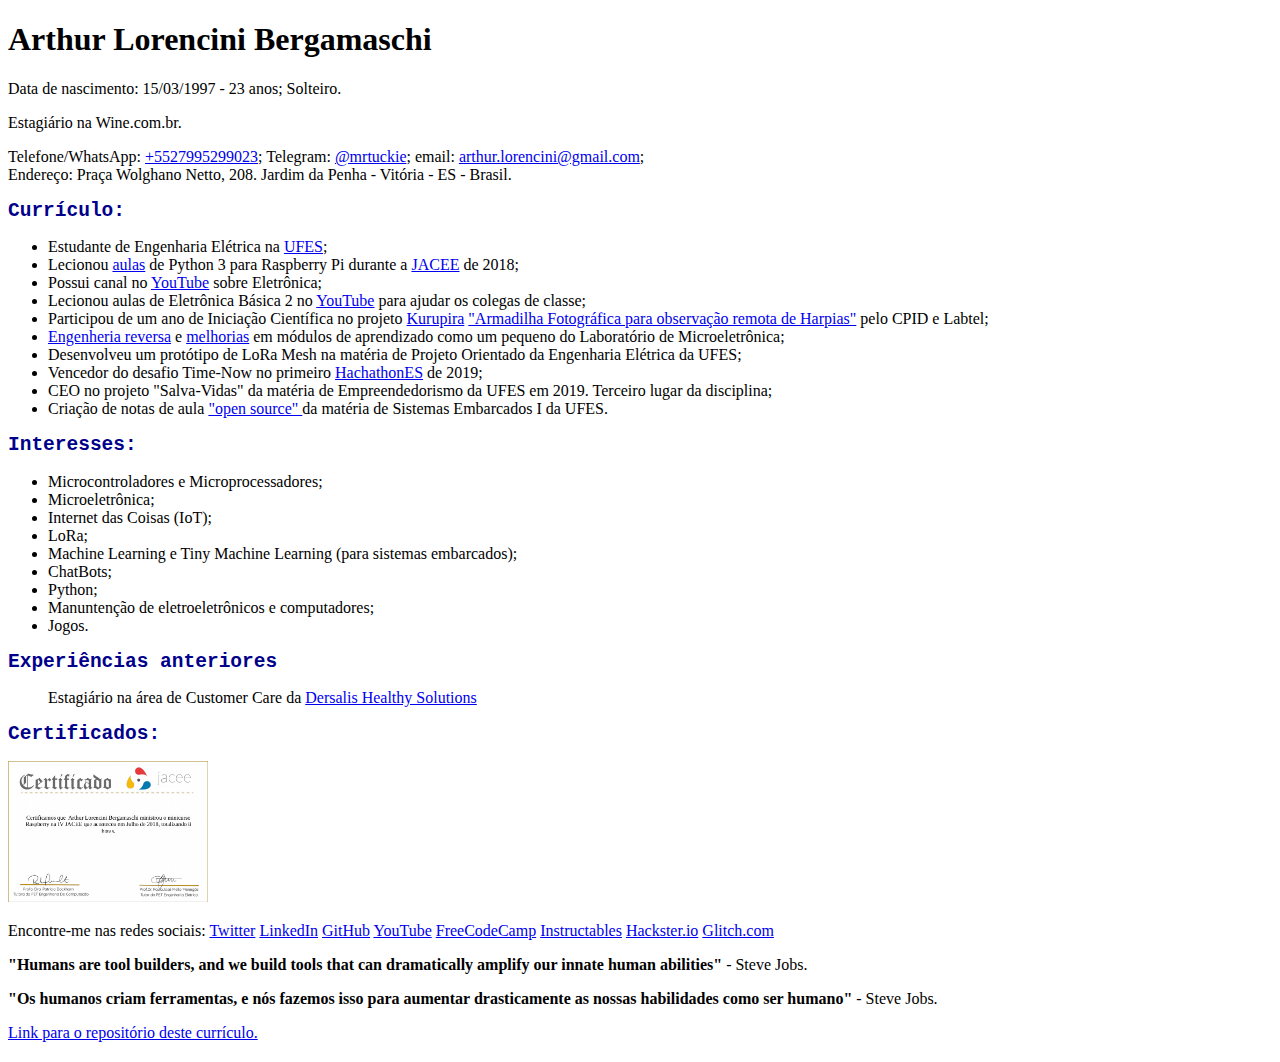
==== index.html @ fd49c739 "Update index.html" ====
<!DOCTYPE html>
<html>

<head>
  <title>Arthur Lorencini Bergamaschi</title>
  <link rel="shortcut icon" href="assets/favicon.ico" />
  <link rel="stylesheet" href="css/style.css" />
  <script src="js/script.js"></script>
</head>

<body>
  <h1 id="nome">Arthur Lorencini Bergamaschi</h1>
  <p>Data de nascimento: 15/03/1997 - 23 anos; Solteiro.</p>
  <p>Estagiário na Wine.com.br.</p>
  <p>
    Telefone/WhatsApp:
    <a href="https://wa.me/5527995299023">+5527995299023</a>; Telegram:
    <a href="https://t.me/mrtuckie">@mrtuckie</a>; email:
    <a href="mailto:arthur.lorencini@gmail.com">arthur.lorencini@gmail.com</a>;<br />
    Endereço: Praça Wolghano Netto, 208. Jardim da Penha - Vitória - ES -
    Brasil.
  </p>

  <h2>Currículo:</h2>
  <ul>
    <li>
      Estudante de Engenharia Elétrica na
      <a href="http://www.ufes.br/">UFES</a>;
    </li>
    <li>
      Lecionou
      <a href="https://github.com/MrTuckie/Minicurso_RSP_Py">aulas</a> de
      Python 3 para Raspberry Pi durante a
      <a href="http://www.jacee.ufes.br/">JACEE</a> de 2018;
    </li>
    <li>
      Possui canal no
      <a href="https://www.youtube.com/user/MrTuckieTuckie">YouTube</a> sobre
      Eletrônica;
    </li>
    <li>
      Lecionou aulas de Eletrônica Básica 2 no
      <a href="https://www.youtube.com/watch?v=g3ci2NJLGsg&list=PL45FBWiIzQXSq3JKdcFplrw7Yf2ausDTN">YouTube</a>
      para ajudar os colegas de classe;
    </li>
    <li>
      Participou de um ano de Iniciação Científica no projeto
      <a href="https://github.com/MrTuckie/ALB_CPID_Kurupira_PCB_2018">Kurupira</a>
      <a href="https://github.com/MrTuckie/ALB_CPID_Kurupira_Code_2018">"Armadilha Fotográfica para observação remota de
        Harpias"</a>
      pelo CPID e Labtel;
    </li>
    <li>
      <a href="https://github.com/MrTuckie/ALB_UFES_Elevador_2017-2">Engenheria reversa</a>
      e
      <a href="https://github.com/MrTuckie/ALB_UFES_Elevador_2018-2">melhorias</a>
      em módulos de aprendizado como um pequeno do Laboratório de
      Microeletrônica;
    </li>
    <li>
      Desenvolveu um protótipo de LoRa Mesh na matéria de Projeto Orientado da
      Engenharia Elétrica da UFES;
    </li>
    <li>
      Vencedor do desafio Time-Now no primeiro
      <a href="https://hackathones.com.br/">HachathonES</a> de 2019;
    </li>
    <li>
      CEO no projeto "Salva-Vidas" da matéria de Empreendedorismo da UFES em
      2019. Terceiro lugar da disciplina;
    </li>
    <li>
      Criação de notas de aula
      <a href="https://github.com/MrTuckie/ALB_SEB_2020-1"> "open source" </a> da matéria de Sistemas Embarcados I da
      UFES.
    </li>
  </ul>

  <h2>Interesses:</h2>
  <ul>
    <li>Microcontroladores e Microprocessadores;</li>
    <li>Microeletrônica;</li>
    <li>Internet das Coisas (IoT);</li>
    <li>LoRa;</li>
    <li>
      Machine Learning e Tiny Machine Learning (para sistemas embarcados);
    </li>
    <li>ChatBots;</li>
    <li>Python;</li>
    <li>Manuntenção de eletroeletrônicos e computadores;</li>
    <li>Jogos.</li>
  </ul>

  <h2>Experiências anteriores</h2>
  <ul>
    Estagiário na área de Customer Care da
    <a href="https://dersalis.com">Dersalis Healthy Solutions</a>
    </li>
  </ul>

  <h2>Certificados:</h2>
  <p>
    <a href="assets/certificates/jacee.jpeg"><img class="small-image" src="assets/certificates/jacee.jpeg"
        alt="certificado da jacee 2018" /></a>
  </p>

  <p>
    Encontre-me nas redes sociais:
    <a target="_blank" href="https://twitter.com/mrtuckie">Twitter</a>
    <a target="_blank" href="https://www.linkedin.com/in/arthur-lorencini-bergamaschi-a1b212135/">LinkedIn</a>
    <a target="_blank" href="https://github.com/mrtuckie">GitHub</a>
    <a target="_blank" href="https://www.youtube.com/user/MrTuckieTuckie">YouTube</a>
    <a target="_blank" href="https://www.freecodecamp.org/mrtuckie">FreeCodeCamp</a>
    <a target="_blank" href="https://www.instructables.com/member/mrtuckie/">Instructables</a>
    <a target="_blank" href="https://www.hackster.io/mrtuckie">Hackster.io</a>
    <a target="_blank" href="https://www.glitch.com/@MrTuckie">Glitch.com</a>
  </p>
  <p>
    <b>"Humans are tool builders, and we build tools that can dramatically
      amplify our innate human abilities"</b>
    - Steve Jobs.
  </p>
  <p>
    <b>"Os humanos criam ferramentas, e nós fazemos isso para aumentar
      drasticamente as nossas habilidades como ser humano"</b>
    - Steve Jobs.
  </p>
  <p>
    <a target="_blank" href="https://github.com/MrTuckie/mrtuckie.github.io">Link para o repositório deste
      currículo.</a>
  </p>
</body>

</html>
---- css/style.css ----
:root{

}

h2 {
	color: darkblue;
	font-family: monospace !important;
}
.small-image{
	width: 200px;
}
.center-image{
	display: block;
	margin-left: auto;
	margin-right: auto;
}

.robot-face{
	
}

.robot-eyes{

}

.robot-ears{

}

.robot-hair{

}
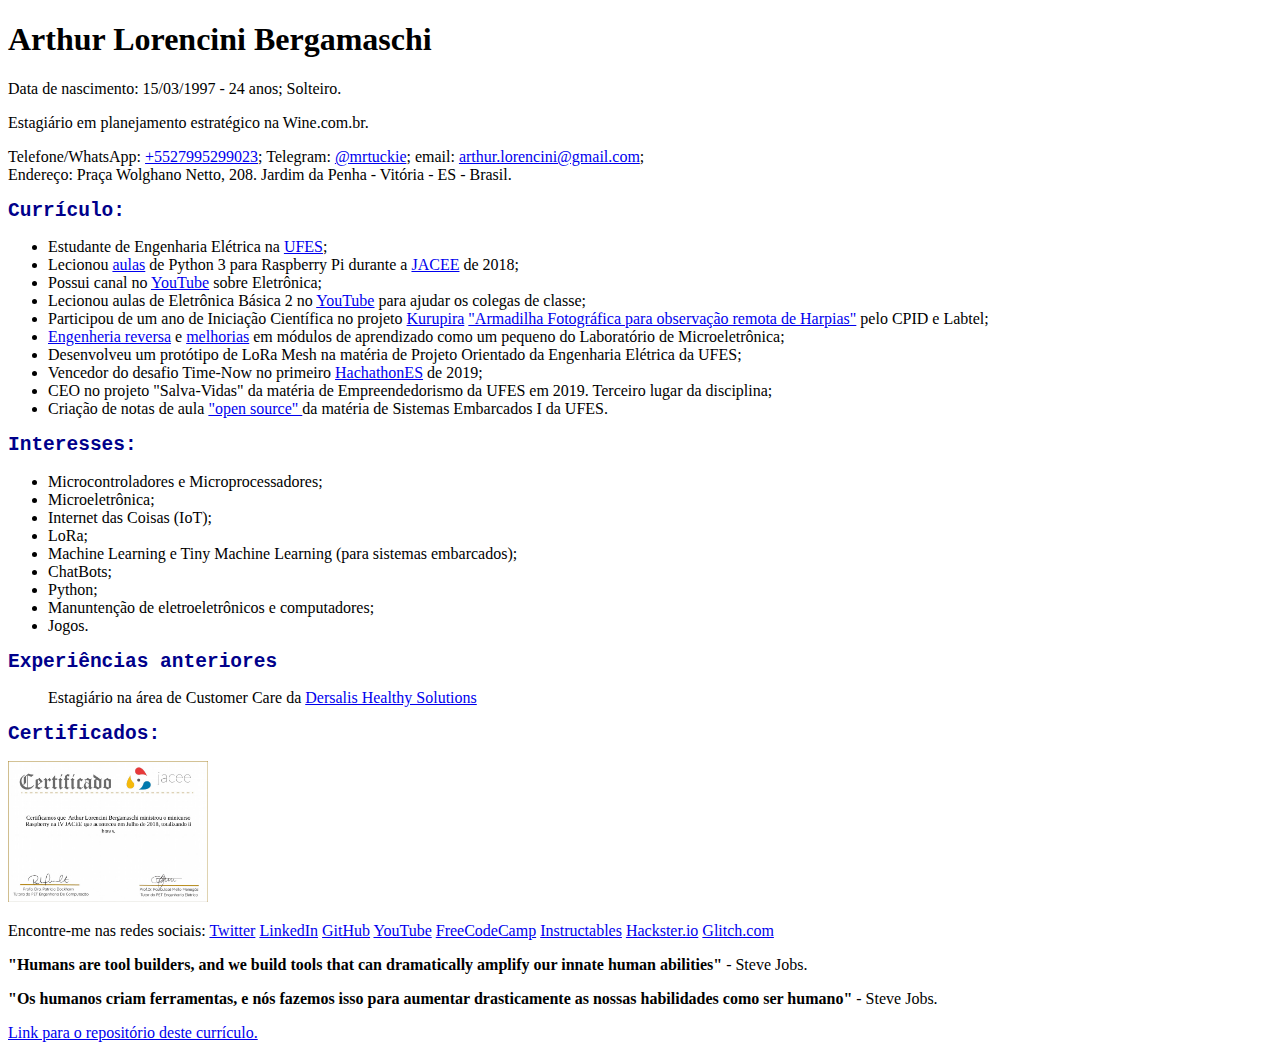
==== commit 0594a0f4: "Update index.html" ====
--- a/index.html
+++ b/index.html
@@ -10,8 +10,8 @@
 
 <body>
   <h1 id="nome">Arthur Lorencini Bergamaschi</h1>
-  <p>Data de nascimento: 15/03/1997 - 23 anos; Solteiro.</p>
-  <p>Estagiário na Wine.com.br.</p>
+  <p>Data de nascimento: 15/03/1997 - 24 anos; Solteiro.</p>
+  <p>Estagiário em planejamento estratégico na Wine.com.br.</p>
   <p>
     Telefone/WhatsApp:
     <a href="https://wa.me/5527995299023">+5527995299023</a>; Telegram:
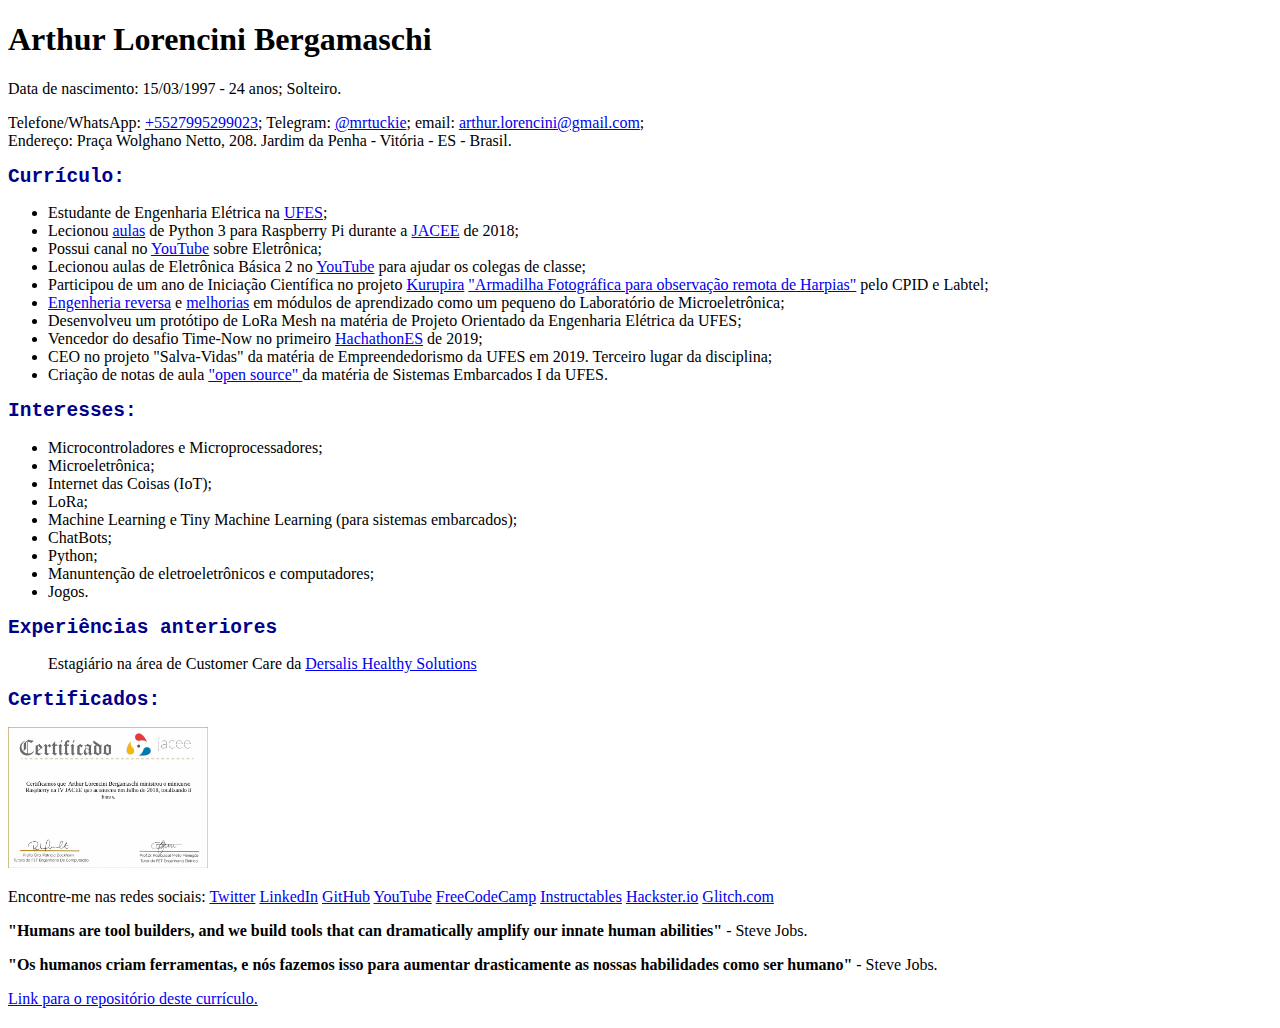
==== commit 45f727e7: "Update index.html" ====
--- a/index.html
+++ b/index.html
@@ -11,7 +11,6 @@
 <body>
   <h1 id="nome">Arthur Lorencini Bergamaschi</h1>
   <p>Data de nascimento: 15/03/1997 - 24 anos; Solteiro.</p>
-  <p>Estagiário em planejamento estratégico na Wine.com.br.</p>
   <p>
     Telefone/WhatsApp:
     <a href="https://wa.me/5527995299023">+5527995299023</a>; Telegram:
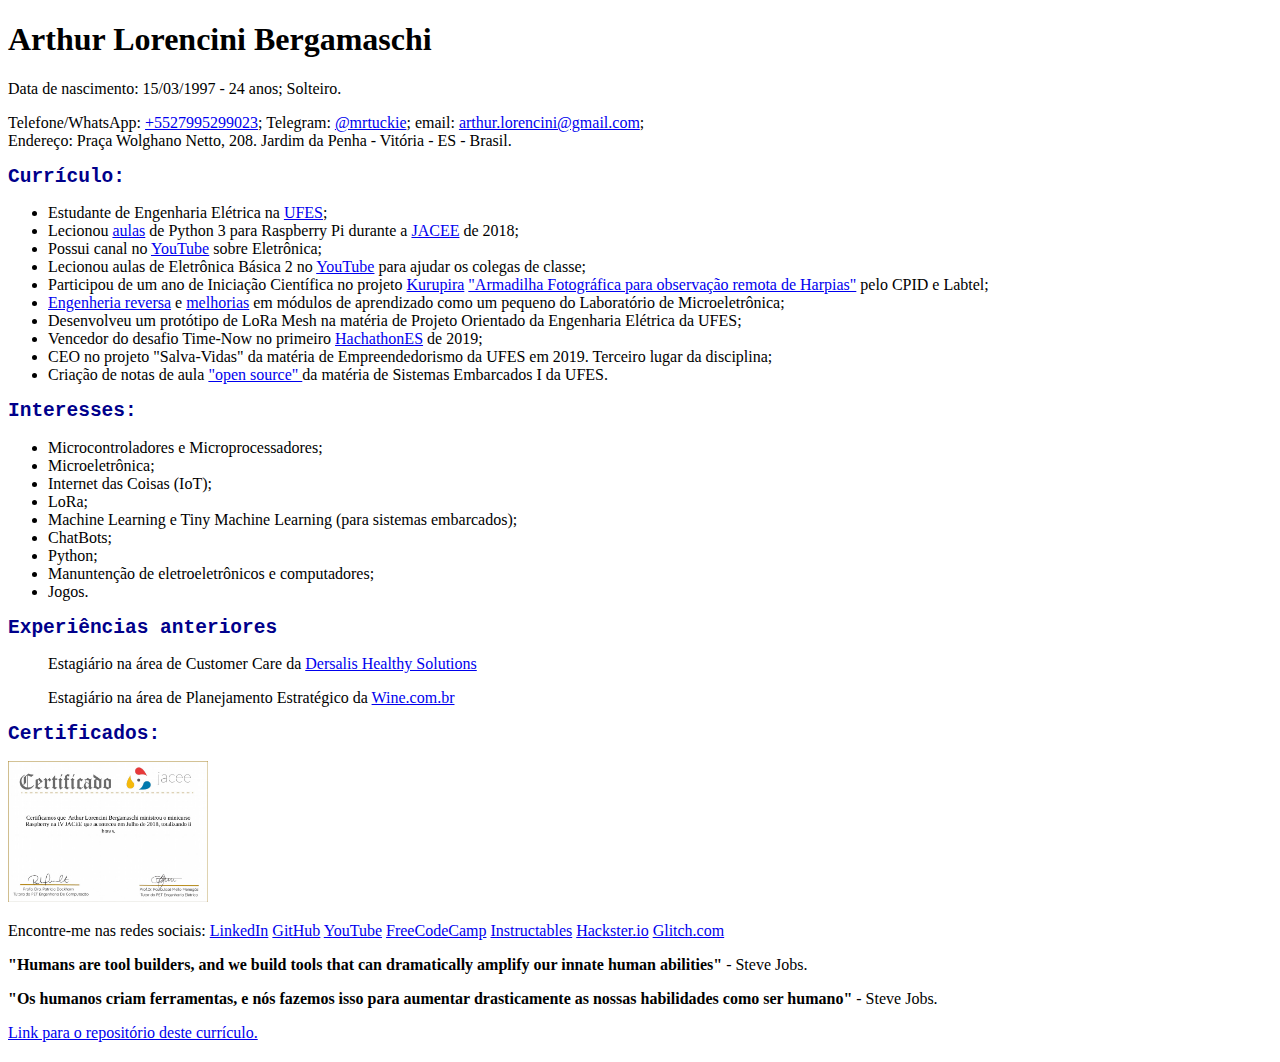
==== commit 64a1cdb5: "atualização da wine" ====
--- a/index.html
+++ b/index.html
@@ -96,6 +96,11 @@
     <a href="https://dersalis.com">Dersalis Healthy Solutions</a>
     </li>
   </ul>
+  <ul>
+    Estagiário na área de Planejamento Estratégico da
+    <a href="https://wine.com.br">Wine.com.br</a>
+    </li>
+  </ul>
 
   <h2>Certificados:</h2>
   <p>
@@ -105,7 +110,6 @@
 
   <p>
     Encontre-me nas redes sociais:
-    <a target="_blank" href="https://twitter.com/mrtuckie">Twitter</a>
     <a target="_blank" href="https://www.linkedin.com/in/arthur-lorencini-bergamaschi-a1b212135/">LinkedIn</a>
     <a target="_blank" href="https://github.com/mrtuckie">GitHub</a>
     <a target="_blank" href="https://www.youtube.com/user/MrTuckieTuckie">YouTube</a>
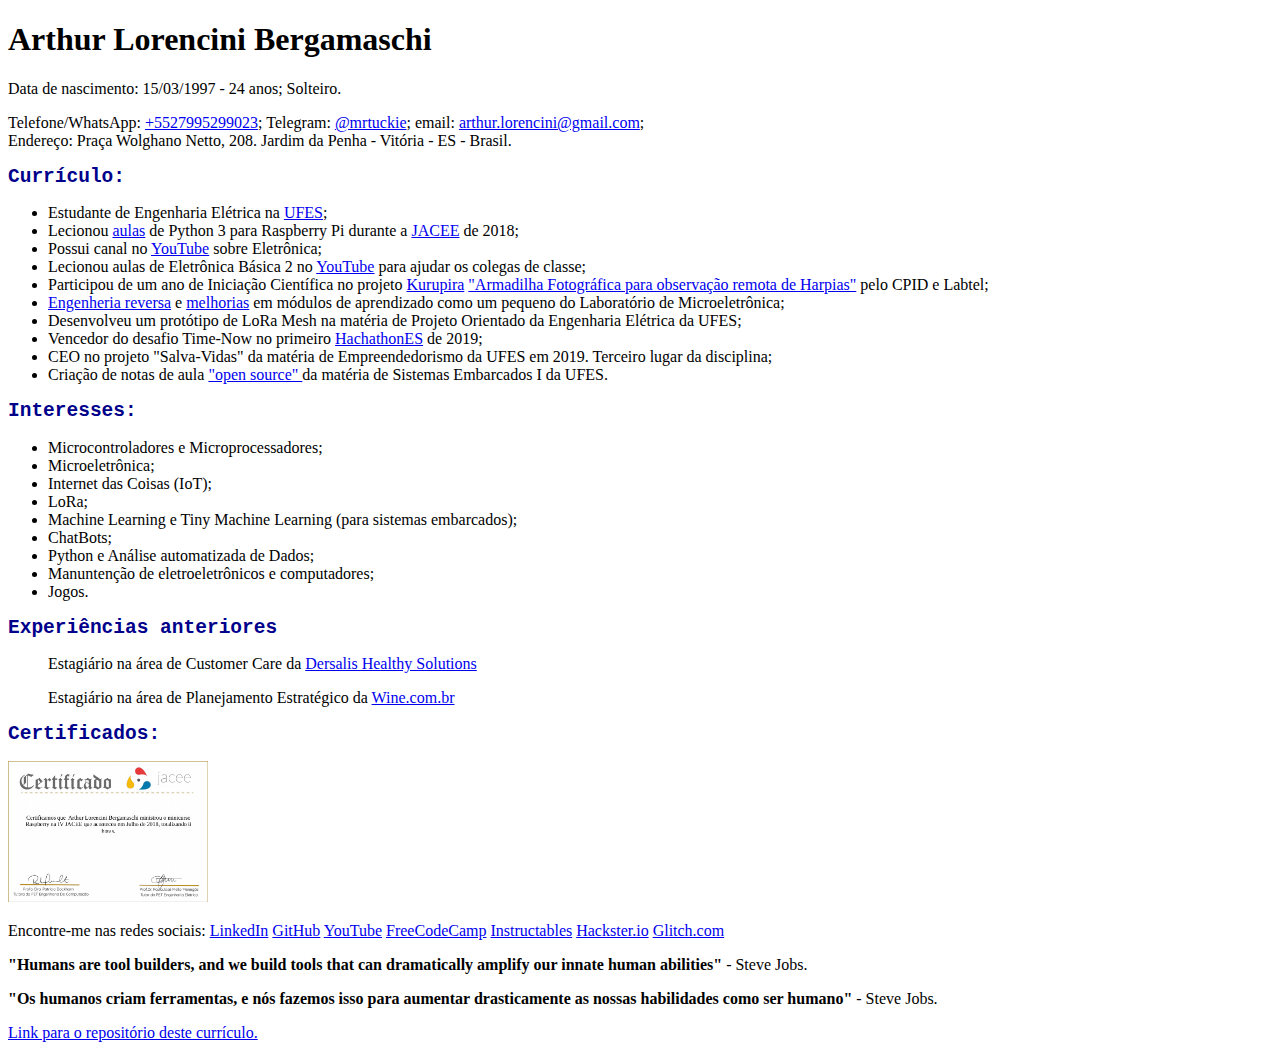
==== commit 0e91a67f: "Update index.html" ====
--- a/index.html
+++ b/index.html
@@ -85,7 +85,7 @@
       Machine Learning e Tiny Machine Learning (para sistemas embarcados);
     </li>
     <li>ChatBots;</li>
-    <li>Python;</li>
+    <li>Python e Análise automatizada de Dados;</li>
     <li>Manuntenção de eletroeletrônicos e computadores;</li>
     <li>Jogos.</li>
   </ul>
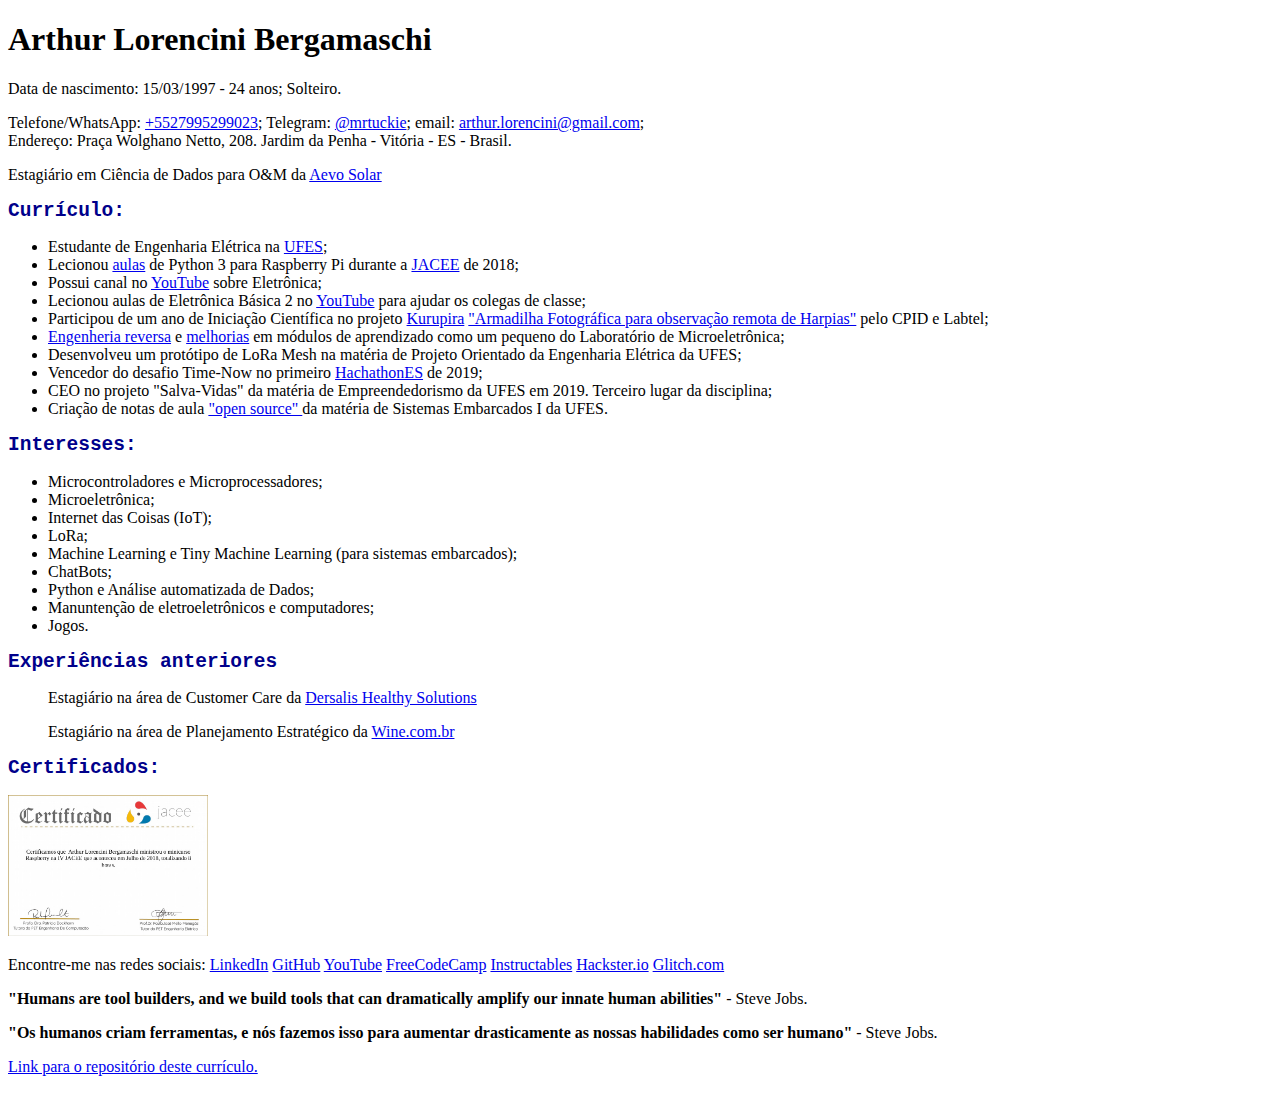
==== commit fe798150: "Agora estagiando na Aevo Solar" ====
--- a/index.html
+++ b/index.html
@@ -19,7 +19,7 @@
     Endereço: Praça Wolghano Netto, 208. Jardim da Penha - Vitória - ES -
     Brasil.
   </p>
-
+  <p>Estagiário em Ciência de Dados para O&M da <a href="http://aevosolar.com.br/">Aevo Solar</a></p>
   <h2>Currículo:</h2>
   <ul>
     <li>
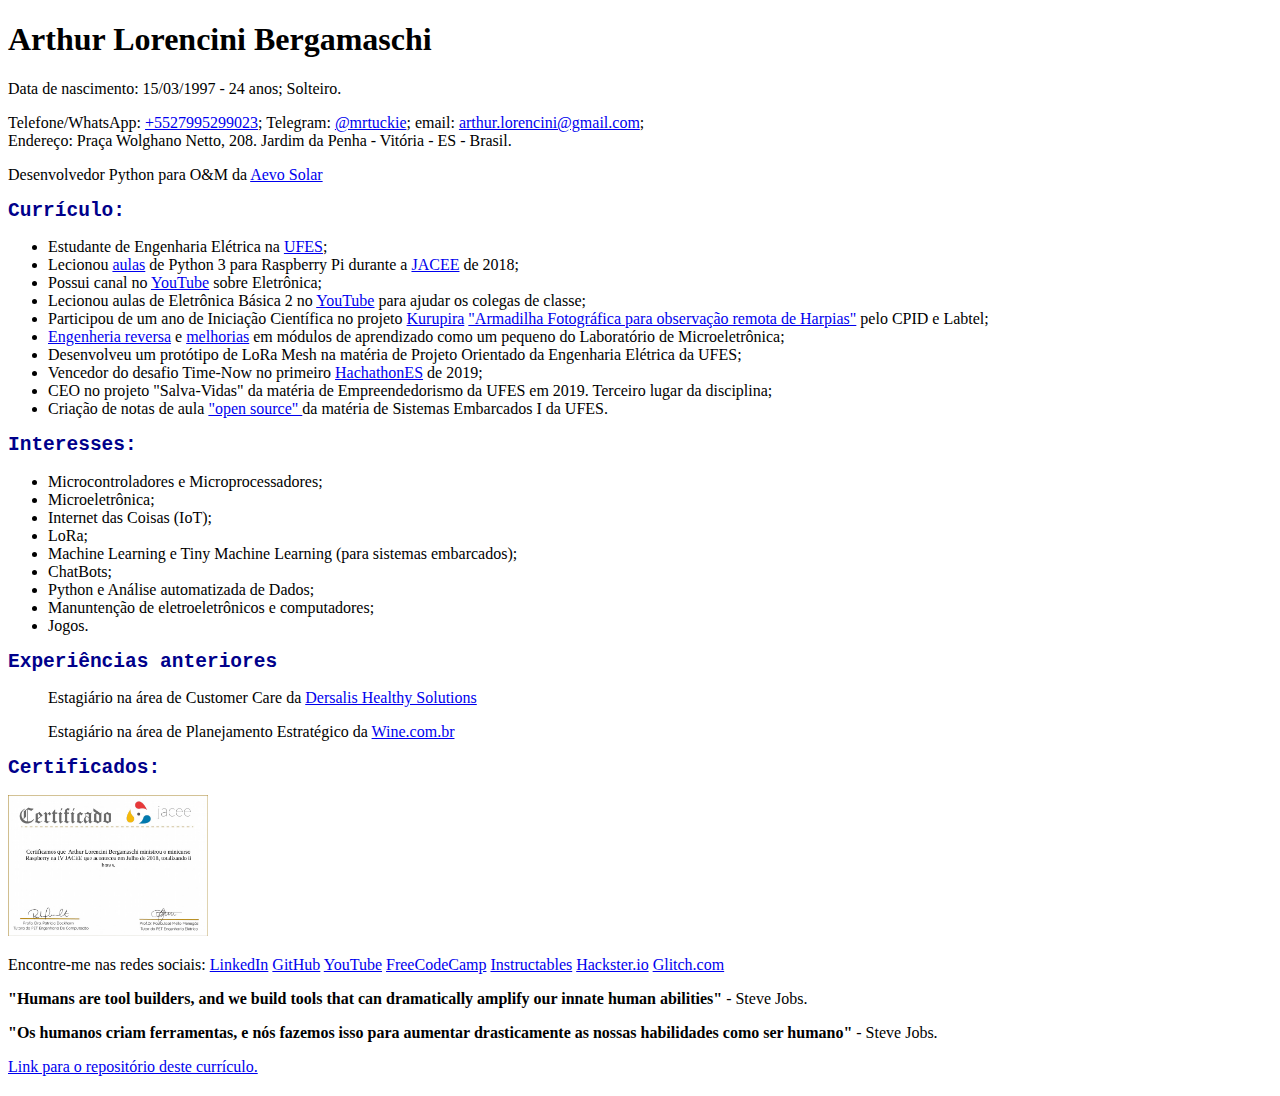
==== commit 0da995e2: "virei dev, galera" ====
--- a/index.html
+++ b/index.html
@@ -19,7 +19,7 @@
     Endereço: Praça Wolghano Netto, 208. Jardim da Penha - Vitória - ES -
     Brasil.
   </p>
-  <p>Estagiário em Ciência de Dados para O&M da <a href="http://aevosolar.com.br/">Aevo Solar</a></p>
+  <p>Desenvolvedor Python para O&M da <a href="http://aevosolar.com.br/">Aevo Solar</a></p>
   <h2>Currículo:</h2>
   <ul>
     <li>
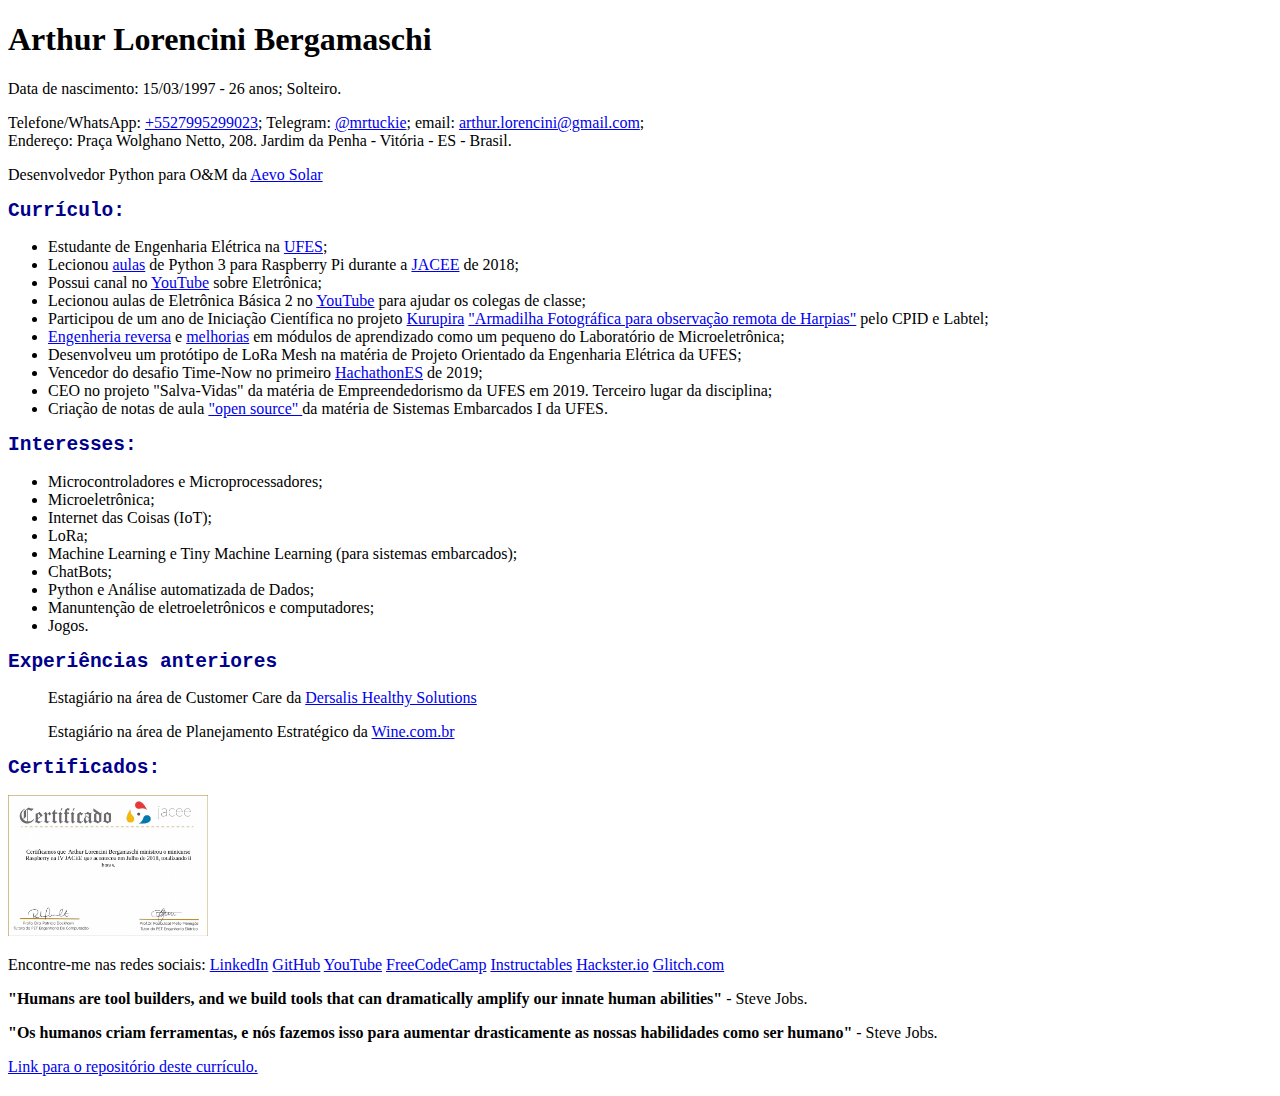
==== commit 6002ad41: "teste com namecheap" ====
--- a/index.html
+++ b/index.html
@@ -2,6 +2,7 @@
 <html>
 
 <head>
+  <meta charset="utf-8">
   <title>Arthur Lorencini Bergamaschi</title>
   <link rel="shortcut icon" href="assets/favicon.ico" />
   <link rel="stylesheet" href="css/style.css" />
@@ -10,7 +11,7 @@
 
 <body>
   <h1 id="nome">Arthur Lorencini Bergamaschi</h1>
-  <p>Data de nascimento: 15/03/1997 - 24 anos; Solteiro.</p>
+  <p>Data de nascimento: 15/03/1997 - 26 anos; Solteiro.</p>
   <p>
     Telefone/WhatsApp:
     <a href="https://wa.me/5527995299023">+5527995299023</a>; Telegram:
